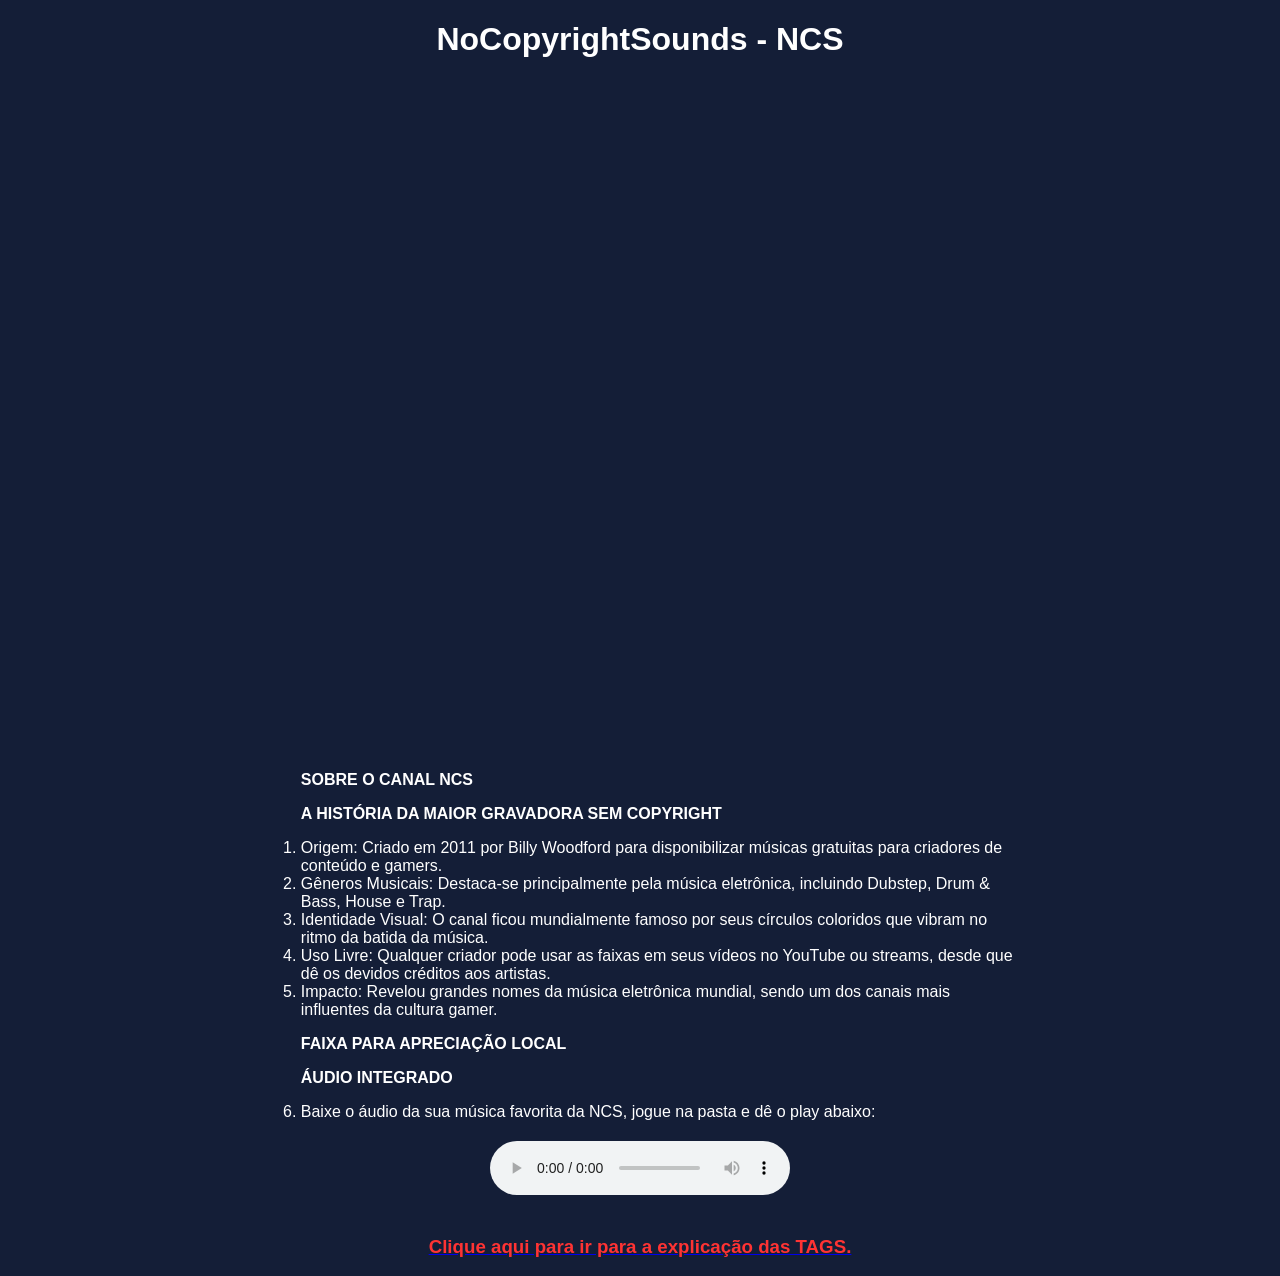
==== html aula 16 audio e vídeo/MediaNCS.html @ 542f37dd "Add files via upload" ====
<!doctype html>
<html>
<head>
    <meta charset="utf-8">
    <title>Portal NoCopyrightSounds (NCS)</title>
    <link rel="stylesheet" href="Formulario.css">
</head>
<body style="background-color: rgb(20, 30, 55);">
    <header>
        <h1 style="color: white; text-align: center; font-family: sans-serif;">NoCopyrightSounds - NCS</h1>
    </header>
    <br><br>

    <div class="video">
      <iframe width="1065" height="599" src="https://youtu.be/K4DyBUG242c?si=gB6LdK2OlH9RKoKd" title="Cartoon, Jéja - On & On (feat. Daniel Levi) | Electronic Pop | NCS - Copyright Free Music" frameborder="0" allow="accelerometer; autoplay; clipboard-write; encrypted-media; gyroscope; picture-in-picture; web-share" referrerpolicy="strict-origin-when-cross-origin" allowfullscreen></iframe>
    </div>
    <br><br>

    <div class="lista" style="color: white; font-family: sans-serif; width: 60%; margin: 0 auto;">
        <ol>
            <p><b>SOBRE O CANAL NCS</b></p>
            <p><b>A HISTÓRIA DA MAIOR GRAVADORA SEM COPYRIGHT</b></p>
            <li>Origem: Criado em 2011 por Billy Woodford para disponibilizar músicas gratuitas para criadores de conteúdo e gamers.</li>
            <li>Gêneros Musicais: Destaca-se principalmente pela música eletrônica, incluindo Dubstep, Drum & Bass, House e Trap.</li>
            <li>Identidade Visual: O canal ficou mundialmente famoso por seus círculos coloridos que vibram no ritmo da batida da música.</li>
            <li>Uso Livre: Qualquer criador pode usar as faixas em seus vídeos no YouTube ou streams, desde que dê os devidos créditos aos artistas.</li>
            <li>Impacto: Revelou grandes nomes da música eletrônica mundial, sendo um dos canais mais influentes da cultura gamer.</li>
            <p><b>FAIXA PARA APRECIAÇÃO LOCAL</b></p>
            <p><b>ÁUDIO INTEGRADO</b></p>
            <li>Baixe o áudio da sua música favorita da NCS, jogue na pasta e dê o play abaixo:</li>
        </ol>
    </div>

    <div class="audio" style="text-align: center; margin-top: 20px;">
        <audio controls>
            <source src="musica_ncs.mp3" type="audio/mp3">
            <source src="musica_ncs.wav" type="audio/wav">
            <source src="musica_ncs.ogg" type="audio/ogg">
            Seu navegador não suporta a tag de áudio.
        </audio>
    </div>

    <br>
    <div class="a2" style="text-align: center;">
        <a href="TagsExplica.html"><h3 style="color: #ff3333; font-family: sans-serif;">Clique aqui para ir para a explicação das TAGS.</h3></a>
    </div>
</body>
</html>
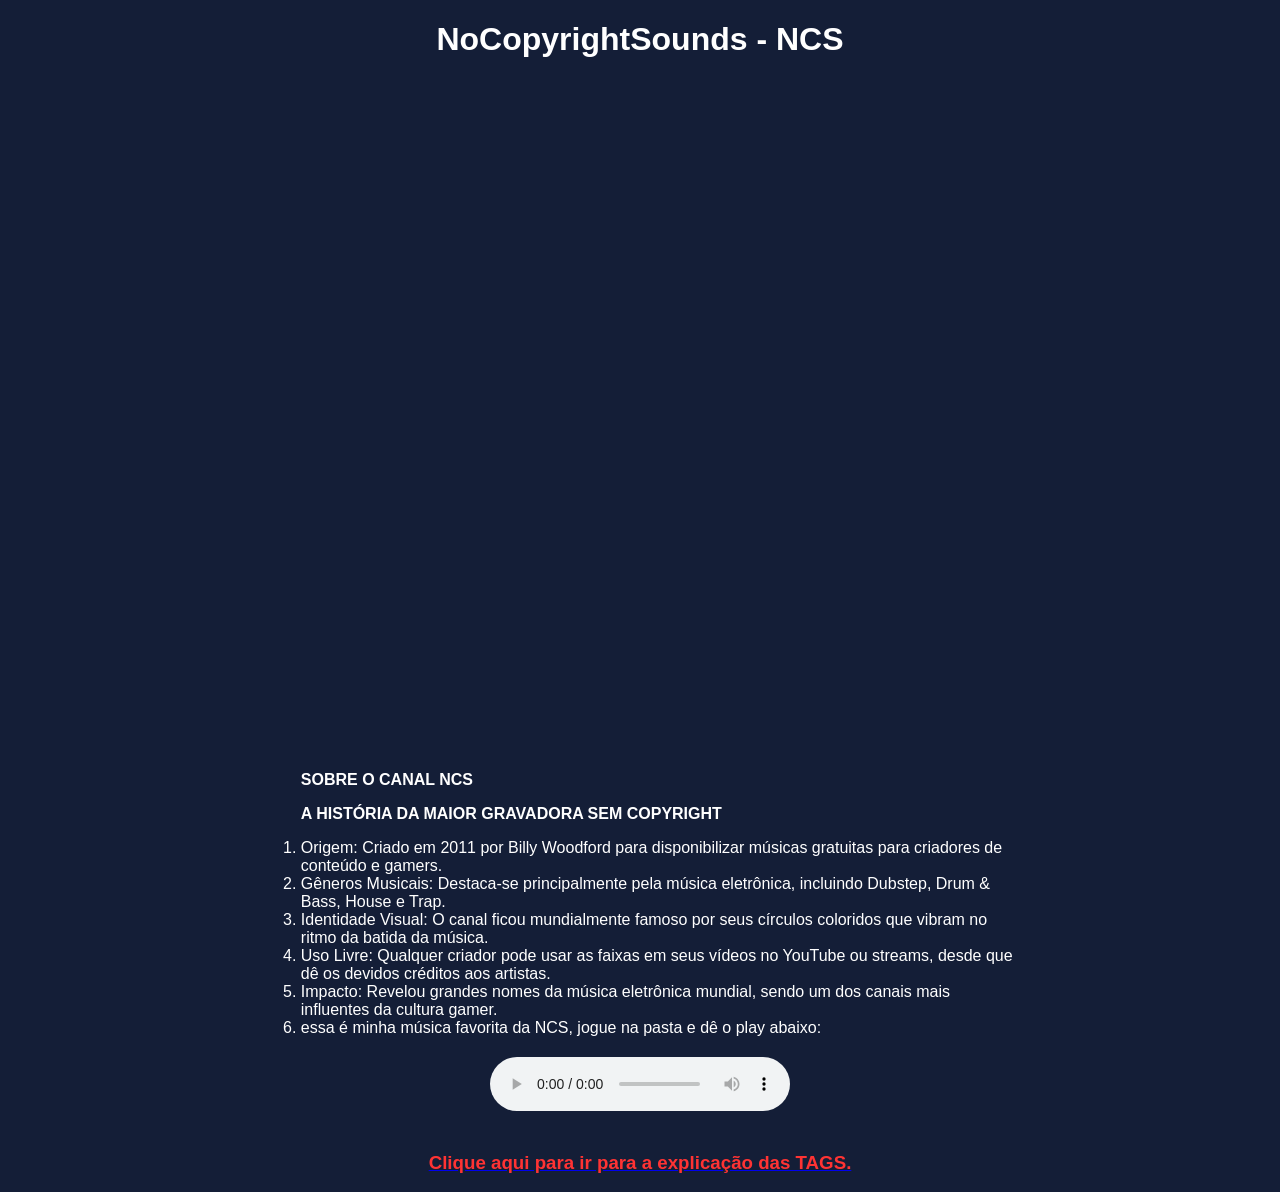
==== commit 11170456: "Revise MediaNCS.html with new content and audio section Updated the content and structure of the Med" ====
--- a/html aula 16 audio e vídeo/MediaNCS.html
+++ b/html aula 16 audio e vídeo/MediaNCS.html
@@ -12,7 +12,7 @@
     <br><br>
 
     <div class="video">
-      <iframe width="1065" height="599" src="https://youtu.be/K4DyBUG242c?si=gB6LdK2OlH9RKoKd" title="Cartoon, Jéja - On & On (feat. Daniel Levi) | Electronic Pop | NCS - Copyright Free Music" frameborder="0" allow="accelerometer; autoplay; clipboard-write; encrypted-media; gyroscope; picture-in-picture; web-share" referrerpolicy="strict-origin-when-cross-origin" allowfullscreen></iframe>
+    <iframe width="1065" height="599" src="https://www.youtube.com/embed/K4DyBUG242c" title="Sub Urban - Cradles [NCS Release]" frameborder="0" allow="accelerometer; autoplay; clipboard-write; encrypted-media; gyroscope; picture-in-picture; web-share" referrerpolicy="strict-origin-when-cross-origin" allowfullscreen></iframe>
     </div>
     <br><br>
 
@@ -25,17 +25,14 @@
             <li>Identidade Visual: O canal ficou mundialmente famoso por seus círculos coloridos que vibram no ritmo da batida da música.</li>
             <li>Uso Livre: Qualquer criador pode usar as faixas em seus vídeos no YouTube ou streams, desde que dê os devidos créditos aos artistas.</li>
             <li>Impacto: Revelou grandes nomes da música eletrônica mundial, sendo um dos canais mais influentes da cultura gamer.</li>
-            <p><b>FAIXA PARA APRECIAÇÃO LOCAL</b></p>
-            <p><b>ÁUDIO INTEGRADO</b></p>
-            <li>Baixe o áudio da sua música favorita da NCS, jogue na pasta e dê o play abaixo:</li>
+        
+            <li>essa é minha música favorita da NCS, jogue na pasta e dê o play abaixo:</li>
         </ol>
     </div>
 
-    <div class="audio" style="text-align: center; margin-top: 20px;">
+  <div class="audio" style="text-align: center; margin-top: 20px;">
         <audio controls>
-            <source src="musica_ncs.mp3" type="audio/mp3">
-            <source src="musica_ncs.wav" type="audio/wav">
-            <source src="musica_ncs.ogg" type="audio/ogg">
+            <source src="musica_ncs.MP3.mp3" type="audio/mp3">
             Seu navegador não suporta a tag de áudio.
         </audio>
     </div>
@@ -45,4 +42,4 @@
         <a href="TagsExplica.html"><h3 style="color: #ff3333; font-family: sans-serif;">Clique aqui para ir para a explicação das TAGS.</h3></a>
     </div>
 </body>
-</html>+</html>
